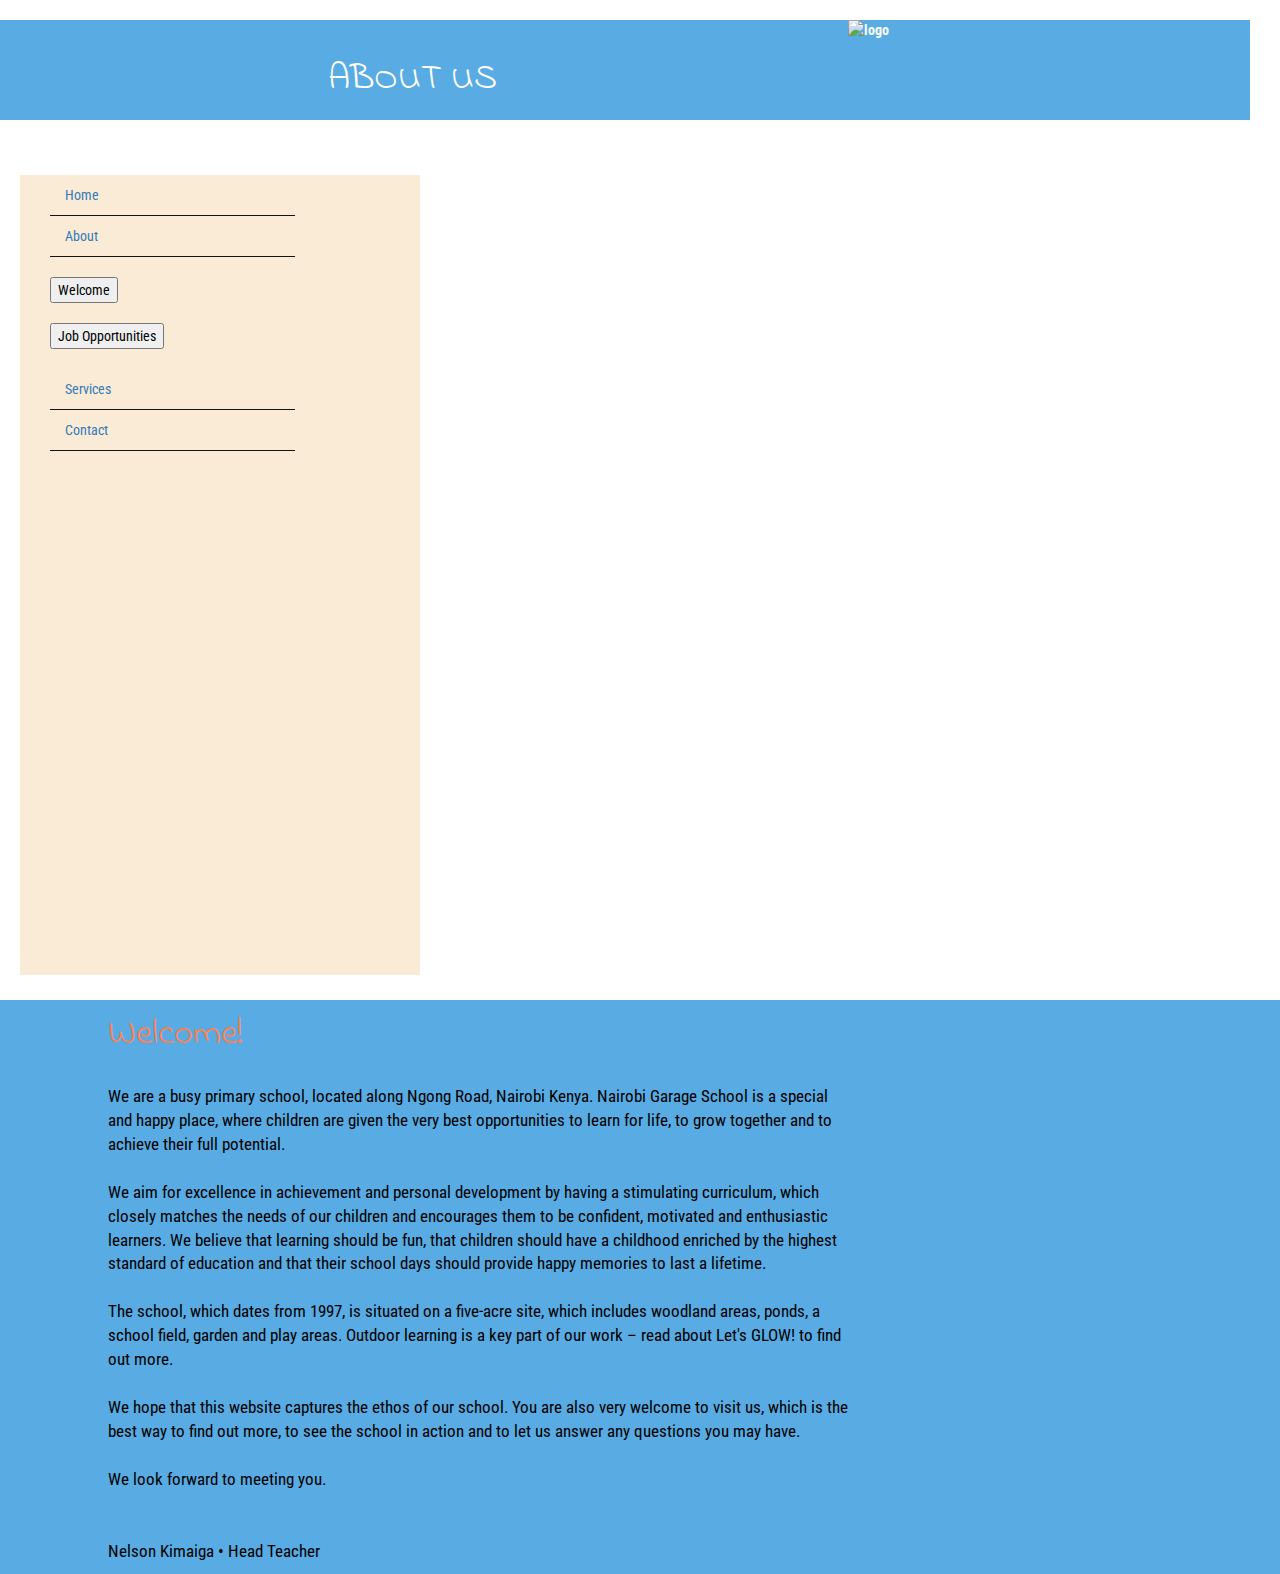
==== about.html @ 9c56b088 "File renamed from 'support.html' to 'about.html'" ====
<!DOCTYPE html>
<html>
	<head>
		<title>Nairobi Garage School - About </title>
		<link rel="stylesheet" href="https://maxcdn.bootstrapcdn.com/bootstrap/3.3.5/css/bootstrap.min.css"> <!--bootstrap -->
		<link rel="stylesheet" href="styles/body_style.css">

        <!-- for mobile devices -->
        <meta name="viewport" content="width=device-width, initial-scale=1">

         <!--- Script --->
        <script type="text/javascript" src="js/date.js"></script>

	</head>

<!-------------------------------------------------------------------------------->

<body>
<!------- ABOUT/ SUPPORT PAGE ------->
<div class="wrapper">
    <!---- Background image added ---->
    <div id="about" class="col-md-12 container-fluid">

         <!---- Header section ---->
        <div id="about-header" class="row">

            <!--- Page Title - middle--->
            <div class="col-md-3 r-nav"></div>

            <div class="col-md-5">
                <h1> ABOUT US </h1>
            </div>

            <!--- logo to the right--->
            <div id="logo-sm" class="col-md-4">
                <img class="img-responsive" src="images/nrb_logo.jpg" alt="logo">
            </div>

        </div>

<!---- Row1 ---->
        <div id="about-row1" class="row">

            <!--- nav bar to the left--->
            <div class="col-md-3 r-nav">

                <div id="right-nav" class="col-md-6">
                    <ul class="nav">
						<li class="active"><a href="index.html">Home</a></li>
						<li>
                            <a href="support.html">About</a>
                            <br><li><button class="toggleButton" data-target="welcome">Welcome</button></li> <br>
                            <li><button class="toggleButton" data-target="jobs">Job Opportunities</button></li> <br>

                        </li>
						<li><a href="services.html">Services</a></li>
						<li><a href="contact.html">Contact</a></li>
					</ul>
                </div>

            </div>

            <!--- content--->
            <div id="content" class="col-md-9">



                <div id="welcome" class="toggleDiv">
                    <h1> Welcome! </h1>
                    <p>

We are a busy primary school, located along Ngong Road, Nairobi Kenya.

Nairobi Garage School is a special and happy place, where children are given the very best opportunities to learn for life, to grow together and to achieve their full potential. <br><br>

We aim for excellence in achievement and personal development by having a stimulating curriculum, which closely matches the needs of our children and encourages them to be confident, motivated and enthusiastic learners.   We believe that learning should be fun, that children should have a childhood enriched by the highest standard of education and that their school days should provide happy memories to last a lifetime. <br><br>

The school, which dates from 1997, is situated on a five-acre site, which includes woodland areas, ponds, a school field, garden and play areas.  Outdoor learning is a key part of our work – read about Let's GLOW! to find out more. <br><br>

We hope that this website captures the ethos of our school.   You are also very welcome to visit us, which is the best way to find out more, to see the school in action and to let us answer any questions you may have.<br><br>

We look forward to meeting you.<br><br><br>

Nelson Kimaiga • Head Teacher

                </p>
                </div>

            <div id="jobs" class="toggleDiv" style="display:none">
                <h1> Job Opportunities </h1>
                <h3>Relief Midday Supervisors </h3>
                <p>
Are you looking for something to fill a spare hour in the middle of the day?  If so, have you thought of helping at lunchtime in a school? <br><br>
We are looking for people who enjoy working with children to act as Relief Midday Supervisors to provide cover either when one of our regular staff members is absent, or when we just need an extra pair of hands!<br>
We look forward to hearing from you if you think you might be interested.  Please contact Mrs Cooke in the school office for further details.
                </p>

            </div>


        <!---- Row2 ---->
        <!---- Row3 ---->

        </div>
    </div>
</div>

<!----------------------------------------------------------------------------->
    <!----scripts------>
<script src="js/jquery-1.4.2.min.js"></script>
<script>
    $(function(){

   $('.toggleButton').click(function(){

         var target = $('#' + $(this).attr('data-target'));
         $('.toggleDiv').not(target).hide();
         target.show();
   });
});

    </script>

</body>
---- styles/body_style.css ----
/***FONTS*****/
@import url(https://fonts.googleapis.com/css?family=Poiret+One);
/*font-family: 'Poiret One', cursive;*/

@import url(https://fonts.googleapis.com/css?family=Josefin+Sans:400,300italic,400italic,600,600italic);
/* font-family: 'Josefin Sans', sans-serif;*/

@import url(https://fonts.googleapis.com/css?family=Quattrocento:400,700);
/*font-family: 'Quattrocento', serif;*/

@import url(https://fonts.googleapis.com/css?family=Fredericka+the+Great|Righteous);
/*font-family: 'Fredericka the Great', cursive;
font-family: 'Righteous', cursive; */

@import url(https://fonts.googleapis.com/css?family=Slabo+27px);
/*font-family: 'Slabo 27px', serif;*/

@import url(https://fonts.googleapis.com/css?family=Roboto+Condensed:400,400italic,700,300|Indie+Flower|PT+Serif:400,400italic,700,700italic|Playfair+Display:400,400italic,700,700italic&subset=latin,greek);/*
font-family: 'Roboto Condensed', sans-serif;
font-family: 'Indie Flower', cursive;
font-family: 'PT Serif', serif;
font-family: 'Playfair Display', serif;
*/
/******************************************************************/

/*General Formatting*/
html, body {
    margin: 0;
    font-family: 'Roboto Condensed', sans-serif;
    color: #000;
    box-sizing:border-box;
    background-color: #59ABE3;
}

#container {
    height: 100%;
    width: 100%;
}

/* Inserting Background Image */
#bgimage {
    height: 1000px;
    width: 100%;
    /*background-image: url("../images/bg1.jpeg");*/
    text-align: center;
}

.opac {
    -webkit-filter: opacity(1);
    filter: opacity(1);*/
}

#top-header {
    color: black;
    background-color: none;
    height: 240px;
    align-content: center;
}

#logo {
    position: relative;
    height: 240px;
}

#logo img {
    max-width:100%;
    position: absolute;
    top: 3%;
    left: 50%;
    display: inline-block;
}

.opac {
    background-color: aliceblue;
    -webkit-filter: opacity(.0);
    filter: opacity(.7);
}

#top-header {
    color: black;
    background-color: white;
    height: 240px;
    align-content: center;
}

#logo {
    position: relative;
    height: 240px;
}

#logo img {
    max-width:100%;
    position: absolute;
    top: 3%;
    left: 50%;
    display: inline-block;
}

#navigation {
    height: 240px;

}
#navigation .nav {
    margin-top: 17%;
    margin-left: 5%;
    width: 70%;
}

#navigation .nav li {
    display: inline-block;
    margin: 0px;
    width: 152px;
    border-radius: 0px 7px 0px 7px;
    border: #e0e0e0 solid 2px;
    border-width: 2px;
    border-style: solid;
    border-color: rgb(224, 224, 224);
    background-color: #e0e0e0;

}

#navigation .nav li a {
    font-size: 1.35em;
}

#navigation .nav li a:hover {
    display: inline-block;
    margin: 0px;
    width: 152px;
    border-radius: 0px 7px 0px 7px;
    border: dimgray solid 1px;
    border-color: rgb(224, 224, 224);
    background-color: #59ABE3;
    color: white;
}

#navigation .nav li a.selected {
    display: inline-block;
    margin: 0px;
    width: 152px;
    border-radius: 0px 7px 0px 7px;
    border: dimgray solid 1px;
    border-color: rgb(224, 224, 224);
    background-color: #59ABE3;
    color: white;
}
}

/*<!---- Main body section ---->*/

#main-body {
    height: 75%;
}

#top-row {
    height: 60%;
    width: 100%;
    display: inline-block;
}

#bottom-row {
    height: 40%;
    width: 100%;
    display: inline-block;
}

#bottom-row h1, #bottom-row h2, #bottom-row h3 {
    color: coral;
}

#left, #right {
    -webkit-filter: opacity(0);
    filter: opacity(0);
    background-color: white;
    height: 100%;
}

#mid1, #mid2, #mid3, #mid4, #mid5  {
    -webkit-filter: opacity(1);
    filter: opacity(1);
    background-color: white;
    height: 100%;
}

#mid2 {
    text-align: center;

}

#mid2 img {
    margin-top: 14px;
    height: 420px;
}

#mid4 {
    padding-left: 20px;
    padding-right: 20px;
}


h1, h2, h3 {
    font-family: 'Indie Flower', cursive;
    margin-top: 40px;
    margin-bottom: 30px;
}

p {
    font-size: 1.2em;
}

#date {

}


/*-------------------------------------------------------------------------------*/

/*---------- ABOUT PAGE -------------*/

/****** Header *******/
#about {
    height: 1000px;
    width: 100%;
    background-color: white;
}

#about-header {
    margin-top: 20px;
    height: 100px;
    width: 100%;
    display: inline-block;
    background-color: #59ABE3;
    color: white;
    font-weight: bold;
}

#logo-sm img {
    height: 170px;

}
#about-header .r-nav { /*right navigation*/
    height: 100%;
}

/****** Row 1 *******/
/*<!--- nav bar to the left--->*/
#about-row1 {
    height: 800px;
    margin-top: 50px;
}
#about-row1 h1 {
    color: coral;
}

#about-row1 .r-nav { /*right navigation*/
    height: 800px;
    width: 400px;
    background-color: antiquewhite;
    margin-left: 20px;
    padding-right: 110px;
}


#right-nav {
    width: 100%
}

#right-nav .nav li{
    list-style: none;
    width: 100%;
}

#right-nav .nav li a {

    display: block;
    border-bottom: 1px solid #141414 ; /*Underlines box*/
   -webkit-transition: 0.2s;
    trasition: 0.2s
}

#right-nav .nav li a:hover {
    font-size: 1.35em;
    border-style: solid;
    border-color: dimgray;
    border-width: thin;

}

ul#nav li a.selected {
    background-color: #34495E;
    color: #fff;
}


/*<!--- Content--->*/
.content p {
    font-size: 1.1em;
}

#welcome, #jobs {
    width: 80%;
    margin-left: 10%;


}
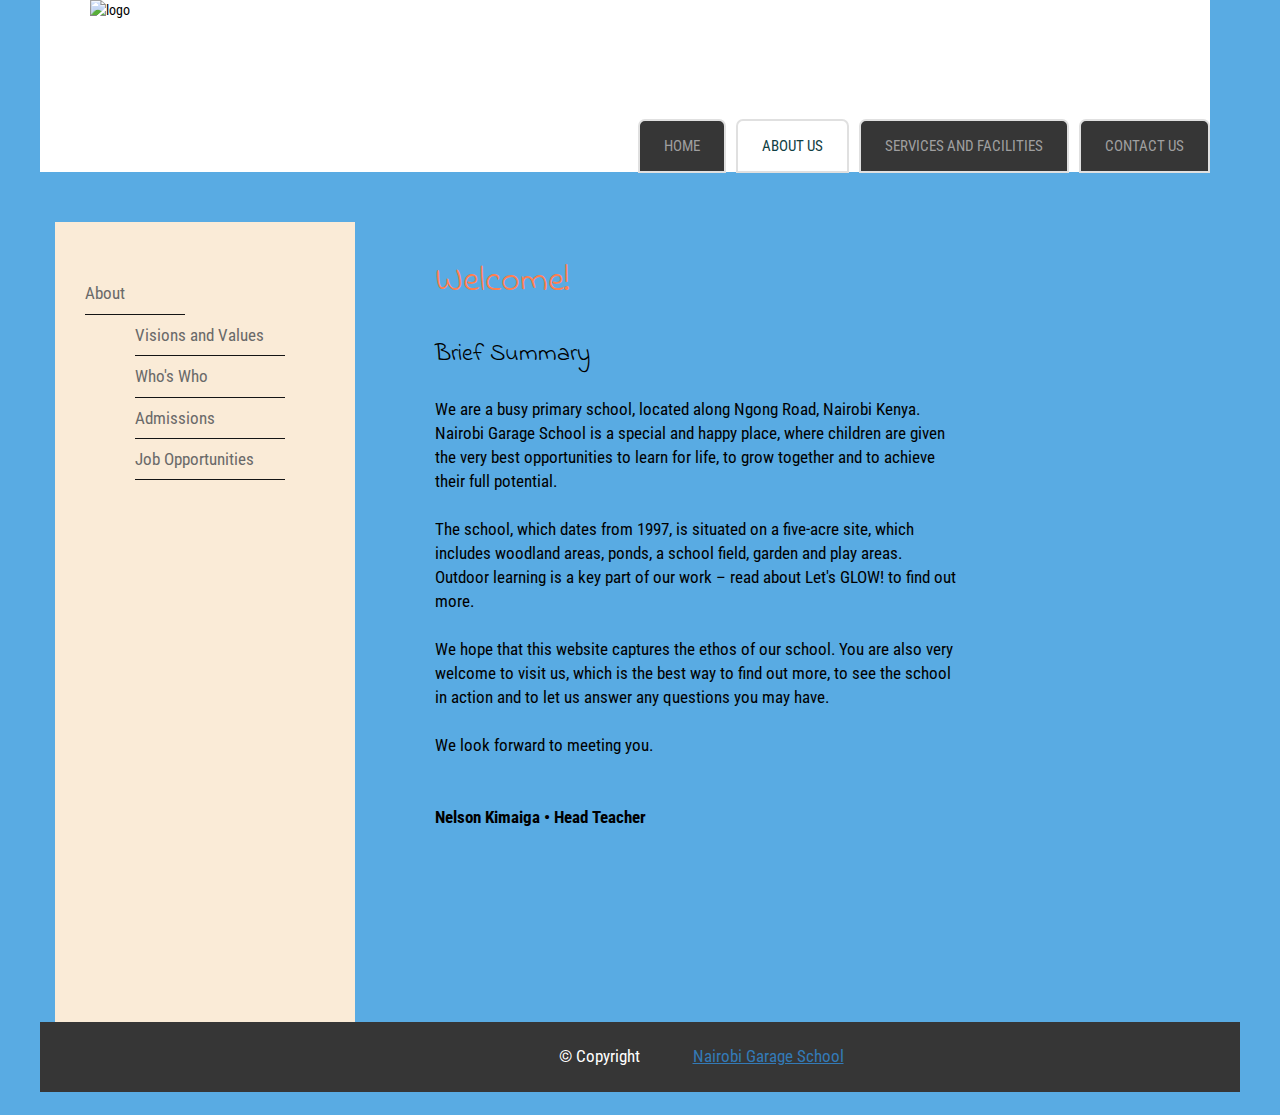
==== commit 48d445ff: "About Us: General styling; footer alignment pending" ====
--- a/about.html
+++ b/about.html
@@ -16,75 +16,160 @@
 <!-------------------------------------------------------------------------------->
 
 <body>
-<!------- ABOUT/ SUPPORT PAGE ------->
-<div class="wrapper">
-    <!---- Background image added ---->
-    <div id="about" class="col-md-12 container-fluid">
-
-         <!---- Header section ---->
-        <div id="about-header" class="row">
-
-            <!--- Page Title - middle--->
-            <div class="col-md-3 r-nav"></div>
-
-            <div class="col-md-5">
-                <h1> ABOUT US </h1>
+<!------- ABOUT PAGE ------->
+<!------------------------------------------------------------->
+<div id="outer-wrapper" class="container">
+    <div class="row upper">
+
+    <!---- Header section ---->
+        <div id="top-header" class="row">
+                <!------------------------------>
+                <!--- logo to the left--->
+                <div id="logo" class="col-md-6">
+                    <img class="img-responsive" src="images/nrb_logo.jpg" alt="logo">
+                   <!-- <div><h3> tagline </h3></div>-->
+                </div>
+                <!--- End of logo --->
+
+                <!------------------------------>
+                    <!--- nav bar 2--->
+                <!--defining my header-->
+                <div class="header_resize">
+                    <div class="menu_nav">
+                        <ul>
+                          <li><a href="index.html"><span>Home</span></a></li>
+                          <li class="active"><a href="about.html"><span>About Us</span></a></li>
+                          <li><a href="services.html"><span>Services and Facilities</span></a></li>
+                          <li><a href="contact.html"><span>Contact Us</span></a></li>
+                        </ul>
+                    </div>
+                </div>
+        </div>
+        <!--- End of Header ---->
+    </div>
+<!---------------------------------------------------------->
+<div class="row lower">
+    <div id="inner-wrapper" class="container">
+<!-- CONTENT ---->
+
+<!---- Row1 ---->
+    <div id="about-row1" class="row">
+        <!-------------------------->
+        <!--- nav bar to the left--->
+        <div class="col-md-3 r-nav">
+
+            <div id="right-nav" class="col-md-3">
+                <ul>
+                    <li><a class="toggleButton" data-target="welcome">About</a>
+                        <ul>
+                            <li><a class="toggleButton" data-target="values">Visions and Values</a></li>
+                            <li><a class="toggleButton" data-target="staff">Who's Who</a></li>
+                            <li><a class="toggleButton" data-target="admissions">Admissions</a></li>
+                            <li><a class="toggleButton" data-target="jobs">Job Opportunities</a></li>
+                        </ul>
+                    </li>
+                </ul>
             </div>
 
-            <!--- logo to the right--->
-            <div id="logo-sm" class="col-md-4">
-                <img class="img-responsive" src="images/nrb_logo.jpg" alt="logo">
+        </div>
+        <!----------------------------------------->
+        <!--- content--->
+        <div id="about-content" class="col-md-7">
+
+            <!--- Welcome Tab ---->
+
+            <div id="welcome" class="toggleDiv">
+                <h1> Welcome! </h1>
+                <h3> Brief Summary </h3>
+
+                <p>
+                    We are a busy primary school, located along Ngong Road, Nairobi Kenya.
+
+                    Nairobi Garage School is a special and happy place, where children are given the very best opportunities to learn for life, to grow together and to achieve their full potential. <br><br>
+
+                    The school, which dates from 1997, is situated on a five-acre site, which includes woodland areas, ponds, a school field, garden and play areas.  Outdoor learning is a key part of our work – read about Let's GLOW! to find out more. <br><br>
+
+                    We hope that this website captures the ethos of our school.   You are also very welcome to visit us, which is the best way to find out more, to see the school in action and to let us answer any questions you may have.<br><br>
+
+                    We look forward to meeting you.<br><br><br>
+
+                    <b>Nelson Kimaiga • Head Teacher</b>
+                </p>
             </div>
 
-        </div>
-
-<!---- Row1 ---->
-        <div id="about-row1" class="row">
-
-            <!--- nav bar to the left--->
-            <div class="col-md-3 r-nav">
-
-                <div id="right-nav" class="col-md-6">
-                    <ul class="nav">
-						<li class="active"><a href="index.html">Home</a></li>
-						<li>
-                            <a href="support.html">About</a>
-                            <br><li><button class="toggleButton" data-target="welcome">Welcome</button></li> <br>
-                            <li><button class="toggleButton" data-target="jobs">Job Opportunities</button></li> <br>
-
-                        </li>
-						<li><a href="services.html">Services</a></li>
-						<li><a href="contact.html">Contact</a></li>
-					</ul>
-                </div>
-
-            </div>
-
-            <!--- content--->
-            <div id="content" class="col-md-9">
-
-
-
-                <div id="welcome" class="toggleDiv">
-                    <h1> Welcome! </h1>
-                    <p>
-
-We are a busy primary school, located along Ngong Road, Nairobi Kenya.
-
-Nairobi Garage School is a special and happy place, where children are given the very best opportunities to learn for life, to grow together and to achieve their full potential. <br><br>
-
-We aim for excellence in achievement and personal development by having a stimulating curriculum, which closely matches the needs of our children and encourages them to be confident, motivated and enthusiastic learners.   We believe that learning should be fun, that children should have a childhood enriched by the highest standard of education and that their school days should provide happy memories to last a lifetime. <br><br>
-
-The school, which dates from 1997, is situated on a five-acre site, which includes woodland areas, ponds, a school field, garden and play areas.  Outdoor learning is a key part of our work – read about Let's GLOW! to find out more. <br><br>
-
-We hope that this website captures the ethos of our school.   You are also very welcome to visit us, which is the best way to find out more, to see the school in action and to let us answer any questions you may have.<br><br>
-
-We look forward to meeting you.<br><br><br>
-
-Nelson Kimaiga • Head Teacher
-
-                </p>
-                </div>
+    <!----------------------------------------->
+        <!--- Visions and Values--->
+        <div id="values" class="toggleDiv" style="display:none">
+            <h1> Visions and Values </h1>
+            <p> Our vision and values are at the core of everything we do. They underpin our teaching and learning, and provide an environment which prepares our pupils as confident, happy citizens.</p>
+            <p>After many years in the teaching profession, we have come to believe that there is a very simple, yet highly effective formula to providing our pupils with an excellent education.  Our philosophy is simple: children need a happy school atmosphere, small class sizes and to have high expectations of themselves.</p>
+            <p>
+            Aims for our pupils:
+            <ul>
+                <li>To become highly motivated lifelong learners</li>
+                <li>To develop enquiring minds and a spirit of curiosity</li>
+                <li>To respect themselves, others and the environment</li>
+                <li>To achieve their full potential</li>
+                <li>To be self-disciplined and work independently and collaboratively</li>
+                <li>To be flexible and adaptable for the world in which they live</li>
+            </ul>
+            </p>
+
+        </div>
+
+    <!----------------------------------------->
+        <!--- Who's Who--->
+        <div id="staff" class="toggleDiv" style="display:none">
+            <h1> Who's Who </h1>
+
+            <p> Staff at Nairobi Garage School 2015 </p>
+
+            <p>
+                <pre>
+                Mr. Nelson Kimaiga          Head Teacher
+                Mrs. Susan Wangeci          English/Phonics/Nursery
+                Miss Clara Mwanje           Nursery/EYFS Teacher
+                Miss Edith Njuguna          STD 1 History/Geography Co-ordinator
+                Miss Edith Njugun           STD 2 IT Co-ordinator
+                Mrs. Amy Atieno             STD 3 Assessment/English Co-ordinator
+                Mrs. Hayley Dixon           STD 3 School Council
+                Miss Licy Kimotho           STD 4 - 8 Music/Art/Science
+                Mrs. Hannah Cleasby         STD 5 Maths
+                Mr. Iam Munene              STD 6 - 8 PE Co-ordinator
+
+                Miss Jade Poyner            Apprentice Nursery/EYFS
+                Mrs. Julie Andrews          STA Nursery/EYFS/Year 2
+                Miss Ellen Subira           TA STD 1 - 2
+                Miss Jess Rogerson          TA STD 3 - 4
+
+                Mr. Cornellius Ngondo       Bursar
+                Mr. Geoff Kuria             Site Manager
+                Mrs. Sandy Okoth            Cook
+                Mrs. Lilian Mwende          Kitchen staff
+                </pre>
+            </p>
+      </div>
+
+<!----------------------------------------->
+        <!--- Addmissions--->
+
+        <div id="admissions" class="toggleDiv" style="display:none">
+            <h1> Admissions 2016 </h1>
+
+            <ul>
+                <li><a href="/assets/Newentranceform.pdf" download=" New Entrance Form"><img src="images/pdf-icon.png">  New Entrance Form </a></li>
+                <br>
+                <li><a href="/assets/termdates2015-2016.pdf" download="Term Dates 2015-2016"><img src="images/pdf-icon.png">  Term Dates 2015-2016 </a></li>
+                <br>
+                <li><a href="/assets/Fees2016prospectus.pdf" download="Fees 2016 Prospectus"><img src="images/pdf-icon.png">  Fees 2016 Prospectus </a></li>
+                <br>
+                <li><a href="/assets/uniform.pdf" download="Uniform"><img src="images/pdf-icon.png">  Uniform </a></li>
+                <br>
+            </ul>
+        </div>
+
+    <!----------------------------------------->
+            <!--- Jobs Tab ---->
 
             <div id="jobs" class="toggleDiv" style="display:none">
                 <h1> Job Opportunities </h1>
@@ -97,13 +182,28 @@
 
             </div>
 
-
-        <!---- Row2 ---->
-        <!---- Row3 ---->
-
+        <!----------------------------------------->
+
+        </div>  <!--- End of content -->
+
+       <!---------------------------------------------------------->
+
+   </div> <!--- End of about-row1 ---->
+
+
+</div><!--- End of inner-wrapper---->
+
+
+    <!------------------------------------------------------------->
+    <!----Footer--->
+    <div id="footer" class="row">
+        <div class="col-md-12 footer_resize">
+            <p class="lf">&copy; Copyright <a href="#">Nairobi Garage School</a></p>
+        <div style="clear:both;"></div>
         </div>
     </div>
-</div>
+
+</div><!--- End of outer-wrapper ---->
 
 <!----------------------------------------------------------------------------->
     <!----scripts------>
--- a/styles/body_style.css
+++ b/styles/body_style.css
@@ -42,113 +42,79 @@
     height: 1000px;
     width: 100%;
     /*background-image: url("../images/bg1.jpeg");*/
-    text-align: center;
-}
-
-.opac {
-    -webkit-filter: opacity(1);
-    filter: opacity(1);*/
+    /*text-align: center;*/
 }
 
 #top-header {
+    position: inherit;
     color: black;
-    background-color: none;
-    height: 240px;
+    background-color: white;
+    height: 172px;
+    width: 100%;
     align-content: center;
 }
 
 #logo {
     position: relative;
     height: 240px;
+    width: 43%;
+    background-color:
 }
 
 #logo img {
-    max-width:100%;
+    max-width:46%;
     position: absolute;
-    top: 3%;
-    left: 50%;
+    left: 10%;
     display: inline-block;
 }
 
-.opac {
-    background-color: aliceblue;
-    -webkit-filter: opacity(.0);
-    filter: opacity(.7);
-}
-
-#top-header {
-    color: black;
-    background-color: white;
-    height: 240px;
-    align-content: center;
-}
-
-#logo {
-    position: relative;
-    height: 240px;
-}
-
-#logo img {
-    max-width:100%;
-    position: absolute;
-    top: 3%;
-    left: 50%;
-    display: inline-block;
-}
-
-#navigation {
-    height: 240px;
-
-}
-#navigation .nav {
-    margin-top: 17%;
-    margin-left: 5%;
-    width: 70%;
-}
-
-#navigation .nav li {
-    display: inline-block;
-    margin: 0px;
-    width: 152px;
-    border-radius: 0px 7px 0px 7px;
+/******************************************/
+/****Header 2 ***/
+.menu_nav {
+	margin: 110px 0px 0px 0px;
+	height: 50px;
+	float:right;
+    height: 100%
+}
+.menu_nav ul {
+	list-style:none;
+	padding:0;
+	height:60px;
+	float:left;
+    margin-top: 9px;
+}
+.menu_nav ul li {
+	margin:0;
+	padding:0 0 0 10px;
+	float:left;
+}
+
+.menu_nav ul li a {
+	display:block;
+	margin:0;
+	padding:17px 24px;
+	font-size:15px;
+	line-height:16px;
+	font-weight:normal;
+	color:#9f9f9f;
+	text-decoration:none;
+	text-transform:uppercase;
+	text-align:center;
+	background:#363636;
+        border-radius: 7px 7px 0px 0px;
     border: #e0e0e0 solid 2px;
-    border-width: 2px;
-    border-style: solid;
-    border-color: rgb(224, 224, 224);
-    background-color: #e0e0e0;
-
-}
-
-#navigation .nav li a {
-    font-size: 1.35em;
-}
-
-#navigation .nav li a:hover {
-    display: inline-block;
-    margin: 0px;
-    width: 152px;
-    border-radius: 0px 7px 0px 7px;
-    border: dimgray solid 1px;
-    border-color: rgb(224, 224, 224);
-    background-color: #59ABE3;
-    color: white;
-}
-
-#navigation .nav li a.selected {
-    display: inline-block;
-    margin: 0px;
-    width: 152px;
-    border-radius: 0px 7px 0px 7px;
-    border: dimgray solid 1px;
-    border-color: rgb(224, 224, 224);
-    background-color: #59ABE3;
-    color: white;
-}
-}
+}
+.menu_nav ul li.active a, .menu_nav ul li a:hover {
+	text-decoration:none;
+	color:#114044;
+	background:#fff;
+}
+/******************************************/
 
 /*<!---- Main body section ---->*/
 
 #main-body {
+    margin-top: 240px;
     height: 75%;
 }
 
@@ -238,7 +204,7 @@
     height: 170px;
 
 }
-#about-header .r-nav { /*right navigation*/
+#about-header .r-nav { right navigation
     height: 100%;
 }
 
@@ -254,52 +220,127 @@
 
 #about-row1 .r-nav { /*right navigation*/
     height: 800px;
-    width: 400px;
+    width: 300px;
     background-color: antiquewhite;
-    margin-left: 20px;
-    padding-right: 110px;
+    padding-right: 10px;
 }
 
 
 #right-nav {
-    width: 100%
-}
-
-#right-nav .nav li{
+    margin-top: 50px;
+    width: 100%;
+    height: 500px;
+
+}
+
+#right-nav ul {
+    position:relative;
+    width: 100px;
+	float:left;
+	margin:0;
+	padding:0;
     list-style: none;
-    width: 100%;
-}
-
-#right-nav .nav li a {
-
+}
+
+#right-nav ul li a {
     display: block;
-    border-bottom: 1px solid #141414 ; /*Underlines box*/
-   -webkit-transition: 0.2s;
-    trasition: 0.2s
-}
-
-#right-nav .nav li a:hover {
-    font-size: 1.35em;
-    border-style: solid;
-    border-color: dimgray;
+    color: dimgray;
+    font-size: 1.2em;
+    line-height: 250%;
+    border-bottom: 1px solid #141414;
+}
+
+#right-nav ul li a:hover {
+    font-size: 1.2em;
+    border-bottom: 2px solid #59ABE3 ; /*Underlines box*/
+    background-color: #e0e0e0;
     border-width: thin;
-
-}
-
-ul#nav li a.selected {
-    background-color: #34495E;
-    color: #fff;
-}
-
-
+    text-decoration: none;
+}
+
+#right-nav ul li a.selected {
+    font-size: 1.2em;
+    border-bottom: 1px solid #59ABE3 ; /*Underlines box*/
+    background-color: #e0e0e0;
+    border-width: thin;
+    text-decoration: none;
+}
+
+#right-nav ul ul {
+    list-style: none;
+    width: 150px;
+    left: 50%;
+    padding-left: 0;
+	top: 100%;
+
+}
+
+#right-nav ul ul a {
+    line-height: 240%;
+
+
+}
 /*<!--- Content--->*/
-.content p {
+#content {
+    width: 1000px;
+    height: 800px;
+    background-color: white;
+    font-size: 1.1em;
+    padding: 0 100px 100px;
+}
+
+#content h1 {
+   color: coral;
+    margin-top: 50px;
+}
+
+#content p {
     font-size: 1.1em;
 }
 
 #welcome, #jobs {
     width: 80%;
     margin-left: 10%;
-
-
-}
+}
+
+
+
+/************************************************************/
+/***** Footer *******/
+#footer {
+	background:#363636;
+    text-align: center;
+    height: 70px;
+}
+#footer .footer_resize {
+	margin:0 auto;
+	padding:0 20px;
+	width:100%;
+
+	line-height:1.5em;
+	color:#fffffe;
+    text-align: center;
+    margin-right: -50%;
+}
+.footer_resize p {
+	margin:24px 0;
+	padding:0;
+	line-height:normal;
+	white-space:nowrap;
+	text-indent:inherit;
+    margin-right: 43%;
+    margin-left: 43%;
+
+}
+.footer_resize a {
+    margin:0;
+	padding:30%;
+	border:none;
+	text-decoration:underline;
+	background-color:transparent;
+}
+.footer_resize a:hover {
+	color:#28ecfa;
+	background-color:transparent;
+	text-decoration:none;
+}
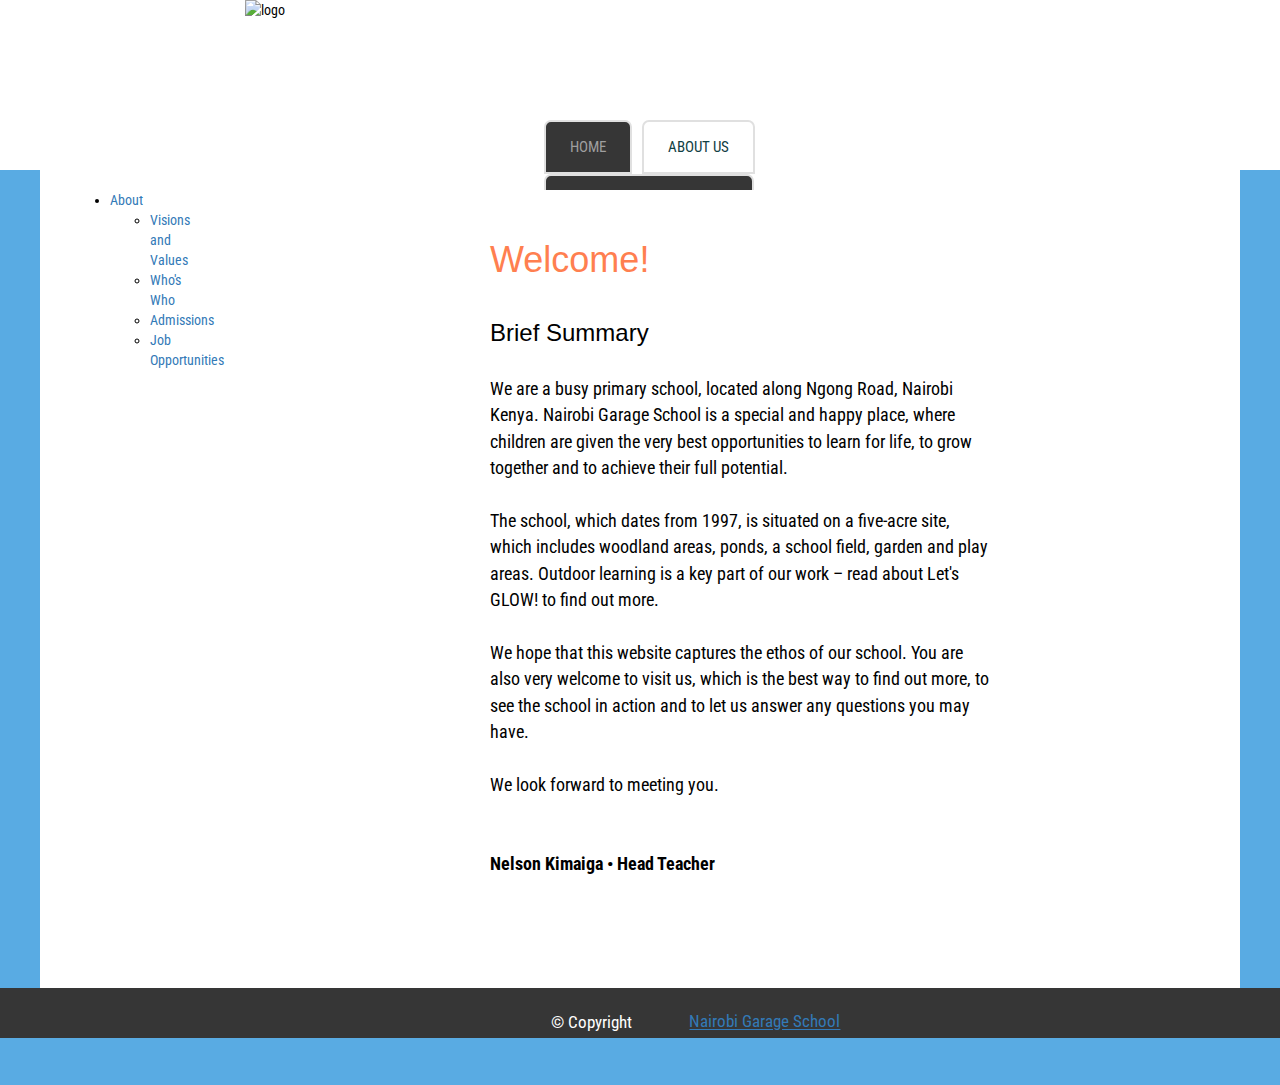
==== commit 5fb584de: "About Us: Additional styling" ====
--- a/about.html
+++ b/about.html
@@ -22,7 +22,7 @@
     <div class="row upper">
 
     <!---- Header section ---->
-        <div id="top-header" class="row">
+        <div id="about-header" class="row">
                 <!------------------------------>
                 <!--- logo to the left--->
                 <div id="logo" class="col-md-6">
@@ -34,7 +34,7 @@
                 <!------------------------------>
                     <!--- nav bar 2--->
                 <!--defining my header-->
-                <div class="header_resize">
+                <div class="header_resize col-md-6">
                     <div class="menu_nav">
                         <ul>
                           <li><a href="index.html"><span>Home</span></a></li>
@@ -53,12 +53,12 @@
 <!-- CONTENT ---->
 
 <!---- Row1 ---->
-    <div id="about-row1" class="row">
+    <div id="about-nav" class="row">
         <!-------------------------->
         <!--- nav bar to the left--->
-        <div class="col-md-3 r-nav">
-
-            <div id="right-nav" class="col-md-3">
+        <div class="col-md-3 l-nav">
+
+            <div id="left-nav" class="col-md-3">
                 <ul>
                     <li><a class="toggleButton" data-target="welcome">About</a>
                         <ul>
--- a/styles/body_style.css
+++ b/styles/body_style.css
@@ -26,13 +26,17 @@
 /*General Formatting*/
 html, body {
     margin: 0;
+    padding: 0;
+    width: 100%;
     font-family: 'Roboto Condensed', sans-serif;
-    color: #000;
+    color: black;
     box-sizing:border-box;
     background-color: #59ABE3;
 }
 
-#container {
+#container, #outer-wrapper {
+    margin: 0;
+    padding: 0;
     height: 100%;
     width: 100%;
 }
@@ -49,29 +53,29 @@
     position: inherit;
     color: black;
     background-color: white;
-    height: 172px;
+    height: 170px;
     width: 100%;
     align-content: center;
 }
 
 #logo {
     position: relative;
-    height: 240px;
-    width: 43%;
+    height: 170px;
+    width: 41%;
     background-color:
 }
 
 #logo img {
-    max-width:46%;
+    max-width:30%;
     position: absolute;
-    left: 10%;
+    left: 50%;
     display: inline-block;
 }
 
 /******************************************/
 /****Header 2 ***/
 .menu_nav {
-	margin: 110px 0px 0px 0px;
+	margin: 120px 320px 0px 0px;
 	height: 50px;
 	float:right;
     height: 100%
@@ -81,7 +85,7 @@
 	padding:0;
 	height:60px;
 	float:left;
-    margin-top: 9px;
+    margin-top: px;
 }
 .menu_nav ul li {
 	margin:0;
@@ -135,8 +139,8 @@
 }
 
 #left, #right {
-    -webkit-filter: opacity(0);
-    filter: opacity(0);
+    -webkit-filter: opacity(1);
+    filter: opacity(1);
     background-color: white;
     height: 100%;
 }
@@ -165,7 +169,7 @@
 
 
 h1, h2, h3 {
-    font-family: 'Indie Flower', cursive;
+    font-family: Arial, 'Helvetica Neue', Helvetica, sans-serif;
     margin-top: 40px;
     margin-bottom: 30px;
 }
@@ -174,63 +178,60 @@
     font-size: 1.2em;
 }
 
-#date {
-
-}
-
-
 /*-------------------------------------------------------------------------------*/
 
 /*---------- ABOUT PAGE -------------*/
 
 /****** Header *******/
-#about {
-    height: 1000px;
-    width: 100%;
-    background-color: white;
-}
-
-#about-header {
-    margin-top: 20px;
-    height: 100px;
-    width: 100%;
-    display: inline-block;
-    background-color: #59ABE3;
-    color: white;
-    font-weight: bold;
-}
-
-#logo-sm img {
+#outer-wrapper {
+    margin: 0;
+    padding: 0;
+    height: 100%;
+    width: 100%;
+}
+
+#outer-wrapper .upper {
+    background-color: white;
     height: 170px;
-
-}
-#about-header .r-nav { right navigation
-    height: 100%;
+}
+
+#outer-wrapper .lower {
+    height: auto;
+    margin:0;
+    padding:0;
+    width: 100%
+}
+
+#inner-wrapper {
+    height: 90%;
+    width: 1200px;
+    margin-top: 0;
+    background-color: white;
 }
 
 /****** Row 1 *******/
 /*<!--- nav bar to the left--->*/
 #about-row1 {
-    height: 800px;
-    margin-top: 50px;
+    height: auto;
+    width: 1200px;
+
 }
 #about-row1 h1 {
     color: coral;
 }
 
-#about-row1 .r-nav { /*right navigation*/
-    height: 800px;
+#about-row1 .r-nav { /*left navigation*/
+    height: 100%;
     width: 300px;
     background-color: antiquewhite;
     padding-right: 10px;
-}
+  }
 
 
 #right-nav {
-    margin-top: 50px;
+    margin-top: 100px;
     width: 100%;
     height: 500px;
-
 }
 
 #right-nav ul {
@@ -248,6 +249,7 @@
     font-size: 1.2em;
     line-height: 250%;
     border-bottom: 1px solid #141414;
+    padding-left: 5px;
 }
 
 #right-nav ul li a:hover {
@@ -281,25 +283,25 @@
 
 }
 /*<!--- Content--->*/
-#content {
-    width: 1000px;
-    height: 800px;
+#about-content {
+    width: 700px;
+    height: 100%;
     background-color: white;
     font-size: 1.1em;
     padding: 0 100px 100px;
 }
 
-#content h1 {
+#about-content h1 {
    color: coral;
     margin-top: 50px;
 }
 
-#content p {
-    font-size: 1.1em;
-}
-
-#welcome, #jobs {
-    width: 80%;
+#about-content p {
+    font-size: 1.2em;
+}
+
+#welcome, #staff, #values, #admissions, #jobs {
+    width: 100%;
     margin-left: 10%;
 }
 
@@ -310,7 +312,8 @@
 #footer {
 	background:#363636;
     text-align: center;
-    height: 70px;
+    height: 50px;
+    margin-bottom: 0;
 }
 #footer .footer_resize {
 	margin:0 auto;
